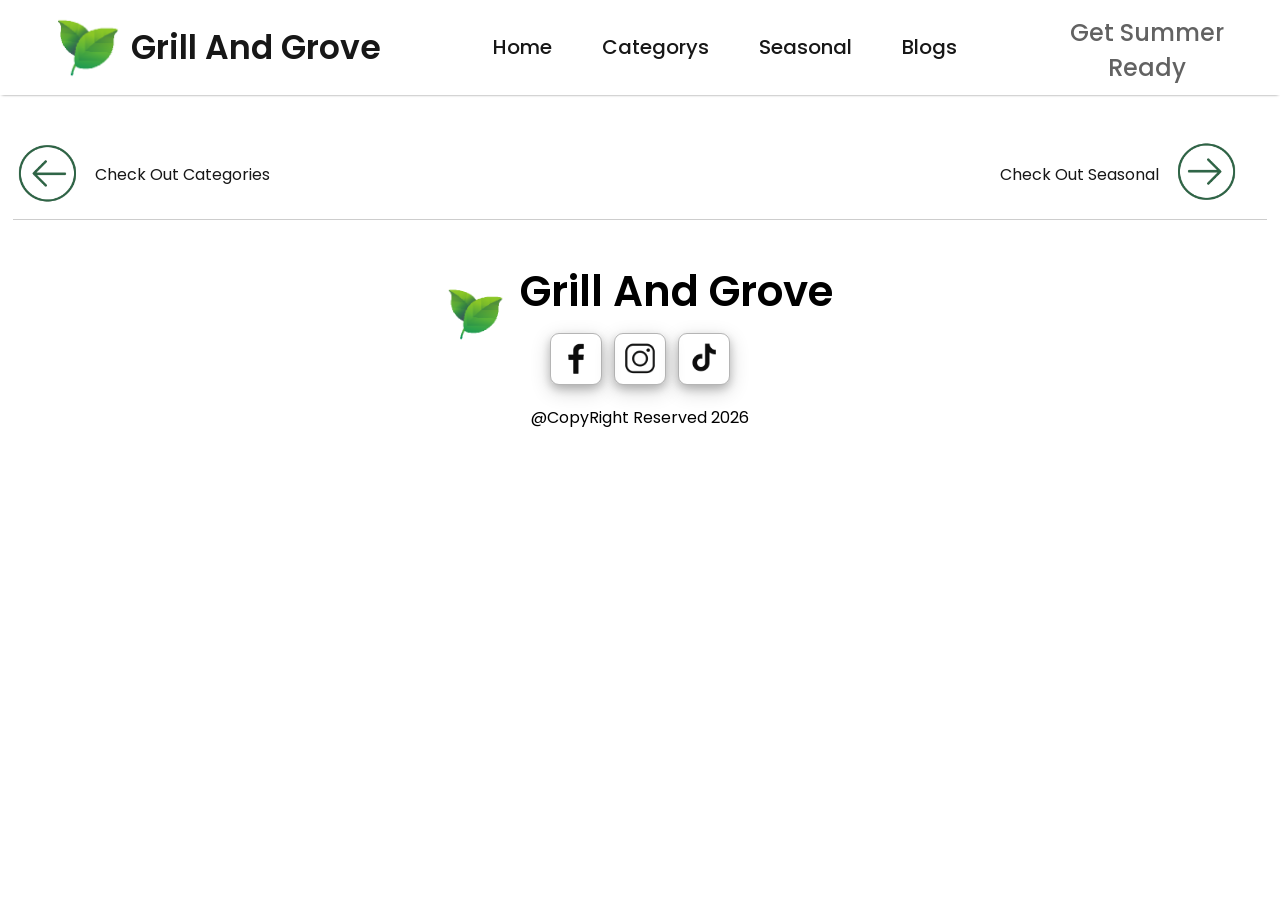
==== Pages/BlogPosts.html @ d245aec6 "Add files via upload" ====
<!doctype html>
<html lang="en">
  <head>
    <meta charset="UTF-8" />
    <meta name="viewport" content="width=device-width, initial-scale=1.0" />
    <link rel="preconnect" href="https://fonts.googleapis.com" />
    <link rel="preconnect" href="https://fonts.gstatic.com" crossorigin />
    <link
      href="https://fonts.googleapis.com/css2?family=Poppins:ital,wght@0,100;0,200;0,300;0,400;0,500;0,600;0,700;0,800;0,900;1,100;1,200;1,300;1,400;1,500;1,600;1,700;1,800;1,900&display=swap"
      rel="stylesheet"
    />

    <link rel="stylesheet" href="../style.css" />
    <title>Grill And Grove</title>
  </head>
  <body>
    <div class="nav">
      <div class="nav-logo-left">
        <img src="../Images/leaf1.png" alt="" />
        <p>Grill And Grove</p>
        <img src="../Images/leaf1.png" alt="" class="mobile-leaf" />
      </div>
      <div class="nav-links">
        <ul>
          <a href="../index.html"><li>Home</li></a>
          <a href="./Categories.html"><li>Categorys</li></a>
          <a href="./Seasonal.html"><li>Seasonal</li></a>
          <a href="./Blogs.html"><li>Blogs</li></a>
        </ul>
      </div>
      <div class="nav-logo-right">
        <p>Get Summer <br />Ready</p>
      </div>
    </div>
    <div class="mobile-nav">
      <ul>
        <a href="../index.html"><li>Home</li></a>
        <a href="./Categories.html"><li>Categorys</li></a>
        <a href="./Seasonal.html"><li>Seasonal</li></a>
        <a href="./Blogs.html"><li>Blogs</li></a>
      </ul>
    </div>

    <div class="blog-post-container"></div>

    <div class="blog-arrow-container">
      <a href="../Pages/Categories.html" class="arrow-anchor">
        <div class="left-arrow-container">
          <img src="../Images/arrow.png" alt="" />
          <p>Check Out Categories</p>
        </div></a
      >

      <a class="arrow-anchor" href="../Pages/Seasonal.html"
        ><div class="right-arrow-container">
          <p>Check Out Seasonal</p>
          <img src="../Images/arrow.png" alt="" /></div
      ></a>
    </div>

    <div class="footer-container">
      <div class="footer-logo-title-container">
        <img src="../Images/leaf1.png" alt="" />
        <h2>Grill And Grove</h2>
      </div>
      <div class="social-media-icon-container">
        <img src="../Images/facebook.png" alt="" />
        <img src="../Images/instagram.png" alt="" />
        <img src="../Images/tiktok.png" alt="" />
      </div>
      <div class="copyright">
        <p>@CopyRight Reserved 2026</p>
      </div>
    </div>

    <script src="../JS/BlogPosts.js"></script>
    <script src="../main.js"></script>
  </body>
</html>
---- style.css ----
*{
    font-family: 'poppins';
    margin: 0;
    padding: 0;
}

/*    ---------------------------------------   Navigation ------------------------------------------------    */

.nav{
    display: flex;
    justify-content: space-around;
    font-family: 'poppins';
    box-shadow: 0 1px 3px -2px black;
}

.nav-logo-left{
    display: flex;
    align-items: center;
    gap: 10px; 
}

.nav-logo-left img{
    width: 65px;
}

.nav-logo-left p{
    color: #171717;
    font-size: 33px;
    font-weight: 600;
}

.nav-links ul{
    display: flex;
    align-items: center;
    list-style: none;
    gap: 50px;
    margin-top: 20px;
    color: #626262;
    font-size: 20px;
    font-weight: 500;
}

.nav-links ul a{
    text-decoration: none;
    color: #171717;
}

.nav-links li{
    display: flex;
    flex-direction: column;
    align-items: center;
    justify-content: center;
    gap:2px;
    margin-top: 12px;
    cursor: pointer;
}

.nav-links hr{
    border: none;
    width: 80%;
    height: 3px;
    border-radius: 10px;
    background: rgb(8, 108, 8);
}

.nav-logo-right{
    text-align: center;
    margin-bottom: 10px;
    margin-top: -10px;
}

.nav-logo-right p{
    font-size: 24px;
    margin-top: 25px;
    font-weight: 500;
    color: #626262;
}

/* ------------------------------------------- Mobile Nav ------------------------------------------------- */

.mobile-nav{
 display: none;
}

.mobile-nav ul{
    display: flex; 
    justify-content: center;  
    gap: 50px ;
    list-style-type: none;
    align-items: center;
    justify-items: center;
}

.mobile-nav ul a{
    text-decoration: none;
    color: #171717;
}

.mobile-nav ul li{
    font-size: 17px;
    font-weight: 500;
}

.mobile-nav hr{
    border: none;
    width: 80%;
    height: 3px;
    border-radius: 10px;
    background: rgb(8, 108, 8);
}

.mobile-leaf{
    display: none;
}

/* -------------------------------- Navigation & Mobile Nav Responsive --------------------------------------- */

@media  screen and (max-width:1230px){
    .nav-logo-right p{
        font-size: 18px;
        
    }
}

@media  screen and (max-width:1000px){
    .nav{
        padding: 20px 0;
    }
    .nav-logo-left p{
        font-size: 26px;
    }

    .nav-logo-left img{
        width: 55px;
    }

    
    
    .nav-links {
        margin-left: -70px;
        margin-top: -20px;
    }
    
    .nav-logo-right {
        display: none;
    }
}

@media  screen and (max-width:845px){
    .nav-links{
        display: none;
    }

    .mobile-nav{
        display: block;
        margin-left: -40px;
        margin-top: 15px;
        margin-bottom: -15px;
    }

    .nav-logo-left img{
        margin-right: 20px;
    }

    .mobile-leaf{
        display: block;
        margin-left: 20px;
    }
}

@media screen and (max-width:500px){
    .mobile-nav{
        margin-left: 30px;
    }

    .nav-logo-left p{
        font-size: 21px;
    }

    .nav-logo-left img{
        width: 40px;
        margin-right: 0;
    }

    .mobile-leaf{
        margin-left: 0;
    }
    
    .mobile-nav ul{
        margin-left: -30px;
        margin-bottom: -10px;
    }
    
    .mobile-nav ul li{
        font-size: 15px;
    }
}

@media screen and (max-width:430px){
    .mobile-nav ul{
       gap: 30px;
    }   
}



@media screen and (max-width:370px){
   .mobile-nav ul{
    gap: 13px;
    }

    .mobile-nav ul li{
        font-size: 12.8px;
    }

    .nav-logo-left p{
        font-size: 17px;
    }

    .nav-logo-left img{
        width: 32px;
    }
}

/*------------------------------------------------- Hero ------------------------------------------------------- */
.hero-conatainer{
    height: ;
}
.main-hero{
    width: 80%;
    margin: 50px 10%;
    height: 690px;    
}

@media  screen and (max-width:1030px){
    .main-hero{
        height:540px
    }
}

@media  screen and (max-width:975px){
    .main-hero{
        height:500px
    }
}

@media  screen and (max-width:930px){
    .main-hero{
        height:445px
    }
}

@media  screen and (max-width:815px){
    .main-hero{
        height:420px
    }
}

@media  screen and (max-width:700px){
    .main-hero{
        height:340px
    }
}

@media  screen and (max-width:600px){
    .main-hero{
        height:290px
    }
}

@media  screen and (max-width:550px){
    .main-hero{
        height:250px
    }
}

@media  screen and (max-width:500px){
    .main-hero{
        height:290px;
        width: 100%;
        margin-left: 0;      
    }
}

@media  screen and (max-width:425px){
    .main-hero{
        height:250px;
       margin-top: 30px;
        
    }
}

@media  screen and (max-width:340px){
    .main-hero{
        height:180px
    }
}

@media  screen and (max-width:290px){
    .main-hero{
        height:175px
    }
}

/*---------------------------------------------- Top Rated Section --------------------------------------------------*/


/*----------------------------------------------- Top Rated Title ---------------------------------------------------*/


.title-container hr{
    width: 20%;
    border-radius: 10px;
    height: 6px;
    background: rgb(8, 108, 8);
    margin: auto;
    margin-top: -10px;
    margin-bottom: 50px;
}

.top-rated-title{
    text-align: center;
    font-size: 42px;
    font-weight: 500;
    font-family: 'poppins';
    margin-bottom: 20px;
}

/*---------------------------------------------- Top Rated Responsive --------------------------------------------------*/

@media screen and (max-width:450px) {
    .top-rated-title{
        font-size: 34px;
       
    }

    .title-container hr{
        margin-bottom: 38px;
    }
}

@media screen and (max-width:340px) {
    .top-rated-title{
        font-size: 28px;
    }
}

/*---------------------------------------- Product/Card Container ---------------------------------------------------*/

.top-rated-product-container{
    display: grid;
    grid-template-columns: 1fr 1fr 1fr 1fr;
    gap: 10px;
    margin-bottom: 50px;
}



.card{
    width: 250px;
    margin: 50px auto;
    height: 390px;
}

.card-img-container{
    width: 100%;
    margin: auto;
    min-height:260px ;
    align-content: center;
}

.card-img-container img{
    width: 100%;
    max-height: 230px;
    min-height: 180px;
}

.card-description{
    margin-top: 30px;  
}

.card-name p{
    font-weight: 500;
    font-size: 22px;
    width: 70%;
}

.card-price{    
    margin-bottom: 30px;
}

/*     Card Link Button                                              */

.check-it-out-btn-container{
    display: flex;
    width: 250px;
    justify-items: center;
    margin: 20px auto;
}

.check-it-out-btn{
    width: 100%;
    color: rgb(35, 88, 42);
    font-family: 'poppins';
    margin: 20px auto;
    text-align: center;
    border: 2px solid rgb(35, 88, 42) ;
    padding: 10px 15px;
    cursor: pointer;
    border-radius: 3px;
    font-weight: 600;
}

.check-it-out-btn:hover{
    border: none;
    color: white;
    background:rgb(35, 88, 42) ;
}

.card-container:hover{
    transform: scale(1.05);
    transition: 0.6s;
}

@media screen and (max-width:1128px) {
    .card{
        width: 210px;
        display: block;
        margin: 40px auto;
        height: 390px;
}

    .card-container{
        align-items: center;
    }

    .check-it-out-btn{
        width: 210px;
    }

    .check-it-out-btn-container{
        width: 210px;
    }
}

@media screen and (max-width:1120px) {
    .card{
        width: 190px;
    }

    .card-description p{
        font-size: 14px;
    }

    .card-price p{
        font-size: 14px;
    }

     .check-it-out-btn-container{
        width: 190px;
    }
}

@media screen and (max-width:1020px) {
    .top-rated-product-container{
        grid-template-columns: 1fr 1fr 1fr;
        gap: 6px;
    }

    .card-container{
        width: 100%;
    }

    .card{
        width: 210px;
    }

    .check-it-out-btn-container{
        width: 210px;
    }
    

    .card-price p{
        font-size: 12.5px;
    }
}

  @media screen and (max-width:780px) {
        .card-container{
            width: 180px;
            padding-left: 10px;
        }

        .card{
            width: 100%;
        }

        .img-container img{
            max-height: 100px;
            min-height: 150px;
        }

        .img-container{
            height: 140px;
            margin-bottom: 30px;
        }

         .check-it-out-btn-container{
        width: 180px;

    }

        
    }

     @media screen and (max-width:615px) {
        .top-rated-product-container{
           grid-template-columns: 1fr 1fr;
           justify-items: center;
        }

        .card{
            height: 380px;
        }

        .card-container{
           width: 195px;
        }

        .img-container img{
            max-height: 80px;
            min-height: 130px;
        }

        .img-container{
            height: 120px;
            margin-bottom: 30px;
        }

        .card-description p{
            font-size: 13.5px;
        }

        .card-price p{
            font-size: 11.5px;
        }

         .check-it-out-btn-container{
            width: 195px;
    }
        
    }

    @media screen and (max-width:450px) {
        .card-container{
            width: 169px;
        }

        .card{
            height: 385px;
        }

         .check-it-out-btn-container{
            width: 169px;
    }
    }

    @media screen and (max-width:395px) {
        .card-container{
            width: 145px;
        }

        .card{
            height: 300px;
        }

        .card-img-container{
            min-height: unset;
        }

        .card-img-container img{
           
            min-height: unset;
            max-height: unset;
             height: 160px;
        }
         .check-it-out-btn-container{
            width: 145px;
    }
    }

      @media screen and (max-width:340px) {
        .card-container{
            width: 125px;
            padding: 0;
        }

        .card{
            height: 310px;
        }

        .card-img-container img{
           
            min-height: unset;
            max-height: unset;
             height: 140px;
        }

        .card-description{
            font-size: 11.5px;
        }

         .check-it-out-btn-container{
            width: 125px;
    }

     .check-it-out-btn{
        font-size: 13px;
    }
    }

    .hero-two-banner{
    width: 88%;
    margin: 50px 6%;
}

.hero-two-container{
    margin-top: 50px;
}

.hero-two-container a{
    position: relative;
    bottom: 190px;
    padding: 25px 75px;
    left: 11.7vw;
    text-decoration: none;
    font-size: 22px;
    color:rgba(0, 0, 0, 0.662);
    font-weight: 600;
    border-radius: 50px;
    background: rgb(182, 234, 177);
    border: 0.5px solid rgba(0, 0, 0, 0.178);
    width: 15vw;
    
}

.mustSeeBtn:hover{
    background: white;
    border: 5px solid rgb(182, 234, 177);
    color: rgb(182, 234, 177);
}

@media screen and (max-width:1020px) {
    .mustSeeBtn{
        bottom: 108px;
    }
}

@media screen and (max-width:960px) {
    .mustSeeBtn{
        padding: 18.5px 60px;
        font-size: 20px;
    }
}

@media screen and (max-width:840px) {
    .mustSeeBtn{
        padding: 17px 57.5px;
        font-size: 18.5px;
        bottom: 95px;
    }
}

@media screen and (max-width:700px) {
    .mustSeeBtn{
        padding: 15px 53.5px;
        font-size: 16.5px;
        bottom: 84px;
    }
}

@media screen and (max-width:620px) {
    .mustSeeBtn{
        padding: 12px 46.5px;
        font-size: 14.5px;
        bottom: 86px;
    }
}

@media screen and (max-width:550px) {
    .mustSeeBtn{
        padding: 12px 36.5px;
        font-size: 12.5px;
        bottom: 86px;
    }
}

@media screen and (max-width:500px) {
    .mustSeeBtn{
        padding: 8px 25.5px;
        font-size: 11.5px;
        bottom: 86px;
        left: 6.2vw;
    }

    .hero-two-banner{
        width: 100%;
        margin: 50px 0;
        height: auto;
    }
}

@media screen and (max-width:410px) {
    .mustSeeBtn{
        bottom: 76px;
    }
}

@media screen and (max-width:390px) {
    .mustSeeBtn{
       padding: 6px 22px;
       font-size: 10px;
       
    }
}

/*     Highley Recommended                                         */

.highly-recommended-product-container{
    display: grid;
    grid-template-columns: 1fr 1fr  1fr 1fr;
    gap: 10px;
    margin-bottom: 50px;
}

.highly-recommended-title-container hr{
    width: 20%;
    border-radius: 10px;
    height: 6px;
    background: rgb(8, 108, 8);
    margin: auto;
    margin-top: -10px;
    
}
    .highly-recommended-title{
            text-align: center;
            font-size: 42px;
            font-weight: 500;
            margin-bottom: 25px;
    }

 

    @media screen and (max-width:1020px) {
    .highly-recommended-product-container{
        grid-template-columns: 1fr 1fr 1fr;
        gap: 6px;
    }

}

    @media screen and (max-width:910px) {

    }

     @media screen and (max-width:640px) {
       

        .highly-recommended-title{
            font-size: 38px;
        }
        
    }

     @media screen and (max-width:615px) {
       .highly-recommended-product-container{
         grid-template-columns: 1fr 1fr;
           justify-items: center;
       }
    }

      @media screen and (max-width:505px) {
        
    }

      @media screen and (max-width:505px) {

        .highly-recommended-title{
            font-size: 35px;
        }
        
    }

      @media screen and (max-width:375px) {
       
    }

     @media screen and (max-width:375px) {

        .highly-recommended-title{
            font-size: 35px;
        }

        .highly-recommended-title-container hr{
            height: 5px;
            margin-top: -19px;
        }
    }

     @media screen and (max-width:335px) {

        .highly-recommended-title{
            font-size: 25px;
        }

        .highly-recommended-title-container hr{
            height: 3px;
            margin-top: -13px;
        }
    }



.footer-container{
    text-align: center;
    align-items: center;
    box-shadow: 0 -0.2px 0  black;
    width: 98%;
    margin: auto;
    margin-bottom: 50px;
}

.footer-logo-title-container{
    display: flex;
    width: 100%;
    text-align: center;
    justify-content: center;
    margin-bottom: 10px;
   
}

.footer-logo-title-container img{
    width: 58px;
    height: 58px;
    margin-top: 65px;
    margin-right: 15px;
}

.footer-logo-title-container h2{
    text-align: center;
    font-size: 42px;
    margin-top: 40px;
    font-weight: 600;
    margin-bottom: 20px;
   
}

.social-media-icon-container{
    display: flex;
    gap: 12px;
    justify-content: center;
    margin-top: -20px;
    margin-bottom: 20px;
    
}

.social-media-icon-container img{
    width: 50px;
    height: 50px;
    border: 0.5px rgba(0, 0, 0, 0.29) solid;
    border-radius: 9px;
    box-shadow: 0 4px 8px 0 rgba(0, 0, 0, 0.2), 0 6px 20px 0 rgba(0, 0, 0, 0.19);
    cursor: pointer;
}

@media screen and (max-width:800px) {
    .footer-logo-title-container h2{
        font-size: 38px;
    }

    .footer-logo-title-container img{
        width: 50px;
        height: 50px;
        margin-top: 60px;
    }
}

@media screen and (max-width:400px) {
    .footer-logo-title-container h2{
        font-size: 28px;
    }

    .footer-logo-title-container img{
        width: 40px;
        height: 40px;
        margin-top: 58px;
    }

    .social-media-icon-container img{
        width: 40px;
        height: 40px;
    }
}

@media screen and (max-width:285px) {
    .footer-logo-title-container{
        margin-bottom: 25px;
    }

    .footer-logo-title-container h2{
        font-size: 22px;
    }

    .footer-logo-title-container img{
        width: 35px;
        height: 35px;
        margin-top: 56px;
    }

    .social-media-icon-container img{
        width: 35px;
        height: 35px;
    }
}



.category-container{
    display: grid;
    grid-template-columns: 1fr 1fr;
    gap: 20px;
    margin-top: 55px;
    justify-items: center;
    margin-bottom: 50px;
    margin-left: auto;
    padding: 0 2vw;
}


.category-link-container{
    display: flex;
    justify-content: space-around;
    width: 96vw;
    margin: 40px auto;
    border-top: 1px solid rgba(0, 0, 0, 0.317);
    border-bottom: 1px solid rgba(0, 0, 0, 0.317);
    align-items: center;
    
}

.category-link-container p{
    font-weight: 550;
    color: rgba(0, 0, 0, 0.742);
    line-height: 1.1;
    
}

.category-card{
    
    width: 45vw;
    display: flex;
    text-align: center;
    min-height: 150px;
    border-radius: 8px;
    border: 0.5px rgba(0, 0, 0, 0.29) solid;
    padding: 5px 10px;
    align-items: center;
    box-shadow: 0 4px 8px 0 rgba(0, 0, 0, 0.2), 0 6px 20px 0 rgba(0, 0, 0, 0.19);
}



.category-card img{
    width: 130px;
    height: auto;
    margin-right: 50px;
    border-radius: 8px;
    
    
}

.category-product-title{
    font-size: 15px;
    font-weight: 600;
    font-family: 'poppins';
    text-align: center;
    text-decoration: underline;
    margin: 0 auto;
    width: 80%;
}

.category-product-description{
    
    width: 80%;
    font-family: 'poppins';
    margin-top: 30px;
    
    margin: 5px 30px;
    font-size: 13px;
}

@media screen and (max-width:1100px) {
    .category-card{
        width: 42vw;
    }
}


@media screen and (max-width:1085px) {
       .category-product-description{
        font-size: 12.5px;
       }
}

@media screen and (max-width:910px) {
      
}

@media screen and (max-width:820px) {
    .category-container{
        padding: 0 3vw;
    }

   .category-card{
    width: 42vw;
    min-height: 125px;
   }

   .category-card img{
    width: 110px;
    margin-right:10px ;
    
   }

   .category-product-title{
    font-size: 13.3px;
   }

    .category-product-description{
        font-size: 12px;
        width: 95%;
        margin: 0;
    
        }
    }


    @media screen and (max-width:775px) {

        .category-link-container p{
            font-size: 13px;
        }
    }


    @media screen and (max-width:650px) {
       .category-card{
        min-height: 95px;
        width: 40vw;
       }

       .category-card img{
        margin-right: 5px;
        width: 95px;        
       }

       .category-product-title{
        font-size: 13px;
       }

       .category-product-description{
        width: 90%;
        font-size: 12px;
       }

       .category-container{
        padding: 0 3vw;
        margin-top: 30px;
       }
    }

    @media screen and (max-width:550px) {
        .category-container{
            grid-template-columns: 1fr;
            margin-top: 10px;
        }

        .category-card{
            width: 94%;
            margin: 0 auto;
        }

        .category-card img{
            margin-left: -4px;
        }

        .category-product-title{
            font-size: 13px;
        }

        .category-product-description{
        width: 85%;
        font-size: 12px;
        }
    }

    @media screen and (max-width:440px) {
        .category-link-container{
            margin-top: 15px;
            margin-bottom: -15px;
            justify-items: center;
        }

        .category-link-container p{
            width: 55px;
            font-size: 12px;
            text-align: center;
        }
    }





    .products{
    display: flex;
    display: grid;
    grid-template-columns: 1fr 1fr 1fr 1fr;
    justify-content: space-around;
    gap: 20px;
    margin-top: 50px;
    margin-bottom: 50px;
}

.banner{
    width: 80%;
    margin: 35px 10%;
}

@media screen and (max-width:1085px) {
        .product-container{
            grid-template-columns: 1fr 1fr 1fr;
            margin-left: 50px;
        }
    }

    @media screen and (max-width:910px) {
        .product-container{
            margin-left: 0;
        }
    }

     @media screen and (max-width:640px) {
        .product-container{ 
            margin-left: -15px;
        } 

        .banner{
            width: 100%;
            margin-left: 0;
            margin-right: 0;
            height: auto;
        }
    }

     @media screen and (max-width:610px) {
        .product-container{
            grid-template-columns: 1fr 1fr;
            margin-left: 25px;
        }

     
    }

      @media screen and (max-width:505px) {
        .product-container{
            margin-left: 8px;
        }
    }

      @media screen and (max-width:505px) {
        .product-containeriner{
            margin-left: 0px;
        }
      
        
    }

      @media screen and (max-width:375px) {
        .product-container{
            margin-left: -20px;
        }

      
    }

     @media screen and (max-width:375px) {
        .product-container{
            margin-left: -32px;
        }

        .product-container{
            margin-top: 50px;
        }
    }

     @media screen and (max-width:335px) {
         .product-container{
            margin-top: 37px;
        }

    }

    .filtered-products{
        width: 88vw;
        border-top: 1px solid rgba(0, 0, 0, 0.586);
        border-bottom: 1px solid rgba(0, 0, 0, 0.586);
        margin: 15px auto;
        justify-content: center;
        align-items: center;
        text-align: center;
        display: flex;
        flex: 1;

    }

    .filtered-products a{
        font-size: 16px;
        text-align: center;
        text-decoration: none;
        color: #171717;
        margin: 16px auto;
        font-weight: 600;
    }

    .filtered-products a:hover{
        color: black;
    }

    @media screen and (max-width:500px) {
        .filtered-products a{
            font-size: 15px;
        }
    }

     @media screen and (max-width:370px) {
        .filtered-products a{
            font-size: 10.8px;
        }
    }


     

   
      

   









    .blog-title-container{
    width: 92%;
    margin: 15px auto ;
     border: 3px solid rgba(8, 108, 8, 0.525);
     border-radius: 5px;
     padding: 5px 10px;
     cursor: pointer;
     box-shadow: 0 4px 8px 0 rgba(0, 0, 0, 0.2), 0 6px 20px 0 rgba(0, 0, 0, 0.19);
    
}

.blog-title-container h2{
    color: #323232f3;
}

.blog-title{
    height: 100%;
    width: 100%;
    margin: 0;
}

.blog-title-container:hover{
    transform: scale(1.04);
    transition: 0.6s;
}


@media screen and (max-width:445px) {
    .blog-title-container{
        width: 88%;
    }

    .blog-title-container h2{
        font-size: 19px;
    }

    .blog-title-container:hover{
    transform: scale(1);
    
}
}


.blog-post-container{
    padding: 0 12px;
    margin: 30px auto;
}

.blog-post-title{
    text-align: center;
    margin: 15px auto;
    font-size: 34px;
    font-weight: 600;
    margin-bottom: 40px;
}

.blog-card-container{
    display: flex;
    justify-content: space-around;
    justify-items: center;
    margin: 20px auto;
}

.blog-arrow-container{
    width: 100vw;
    display: flex;
    justify-content: space-between;
    
}

.left-arrow-container{
    display: flex;
    width: fit-content;
}

.left-arrow-container img{
    cursor: pointer;
    width: 75px;
    height: 75px;
    margin: 10px;
    transform: rotate(180deg);

}

.left-arrow-container p{
    width: 176px;
}

.right-arrow-container{
    display: flex;
    width: 280px;
}

.right-arrow-container img{
    cursor: pointer;
    width: 75px;
    height: 75px;
    margin: 10px;
    
}

.arrow-anchor{
    text-decoration: none;
    color: #171717;
   
   
}

.left-arrow-container p{
    margin-top: 37px;
}

.right-arrow-container p{
    margin-top: 37px;
}

@media screen and (max-width:600px) {
    .blog-arrow-container{
        display: block;
    }

    .right-arrow-container{
        margin-left: auto;
    }

    
}






/*      create banner      */

.bleaf {
    height: 68px;
    left: 340px;
    top: 205px;
    width: 68px;
    position: absolute;
}



.bbannerimg {
    height: 375px;
    right: 240px;
    top: 180px;
    width: 500px;
    position: absolute;
}

.bbannerText {
    color: #171717;
    font-size: 80px;
    font-weight: 600;
    left: 270px;
    line-height: 1.1;
    position: absolute;
    top: 210px
}
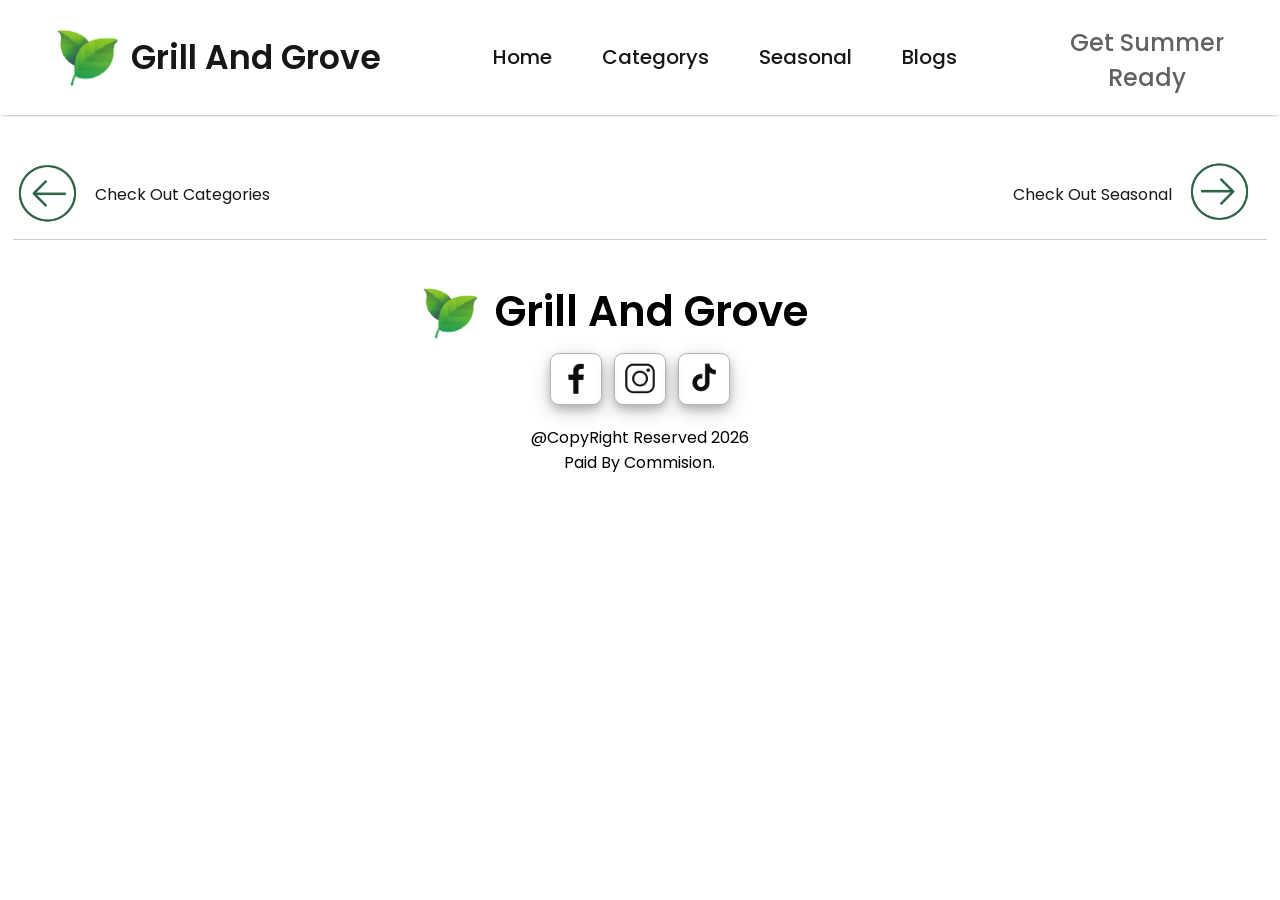
==== commit 441d162f: "Add files via upload" ====
--- a/Pages/BlogPosts.html
+++ b/Pages/BlogPosts.html
@@ -70,6 +70,7 @@
       </div>
       <div class="copyright">
         <p>@CopyRight Reserved 2026</p>
+        <p>Paid By Commision.</p>
       </div>
     </div>
 
--- a/style.css
+++ b/style.css
@@ -12,6 +12,7 @@
     justify-content: space-around;
     font-family: 'poppins';
     box-shadow: 0 1px 3px -2px black;
+    padding: 10px 0;
 }
 
 .nav-logo-left{
@@ -172,6 +173,7 @@
 @media screen and (max-width:500px){
     .mobile-nav{
         margin-left: 30px;
+        margin-bottom: 10px;
     }
 
     .nav-logo-left p{
@@ -223,10 +225,280 @@
     }
 }
 
+   .search-container{
+    padding: 10px 110px;
+    display: flex;
+    justify-content: space-around;
+    margin-top: 20px;
+    margin-bottom: -20px;
+    height: 50px;
+   }
+
+   .search-by-product{
+    width: 240px;
+    color: rgb(35, 88, 42);
+    font-family: 'poppins';
+    text-align: center;
+    padding: 10px 15px;
+    cursor: pointer;
+    border-radius: 3px;
+    font-weight: 600;
+    display: flex;
+    
+   }
+
+   .search-by-product img{
+    width: 30px;
+    position: relative;
+   
+   }
+
+   .hide{
+    display: none;
+   }
+   
+   .search-by-product-list-container{
+    width: 98%;
+    height: fit-content;
+    padding: 10px;
+    padding-top: 25px;
+    background-color: rgb(250, 250, 250);
+    position: absolute;
+    top: 120px;
+    justify-content: space-around;
+    display: flex;
+    border-radius: 6px;
+    box-shadow: 0 4px 8px 0 rgba(0, 0, 0, 0.2), 0 6px 20px 0 rgba(0, 0, 0, 0.19);
+    z-index: 2;
+   }
+
+   .exit-search-by-product{
+    width: 25px;
+    position: absolute;
+    right: 30px;
+    top: 20px;
+    height: 25px;
+    cursor: pointer;
+    
+   }
+
+   .exit-search-by-product img{
+    width: 100%;
+    height: 100%;
+   }
+
+   .search-by-product-list-container ul{
+    margin: 7px 10px 7px 7px;
+    list-style-type: none;
+    line-height: 1.5;
+    
+   }
+
+   .search-link-header{
+    text-decoration: underline;
+    margin-top: 8px;
+    
+   }
+
+   
+
+   .search-by-product-list-container div ul a{
+    text-decoration: none;
+    color: black;
+   }
+
+    .search-bar-container{
+        display: flex;
+        
+    }
+
+    .search-bar-container input{
+        width: 240px;
+        border-radius: 5px 0 0 5px;
+        font-size: 16px;
+        padding: 0 5px;
+       
+    }
+
+    .search-pic{
+        width: 50px;
+        border-radius: 0 5px 5px 0;
+        background:rgb(35, 88, 42) ;
+    }
+
+    .search-pic img{
+        width: 60px;
+        position: relative;
+        right: 5px;
+        bottom: 5px;
+        cursor: pointer;
+        transform: scaleX(-1);
+    }
+
+    @media screen and (max-width:1230px) {
+        .search-by-product-list-container{
+            top: 105px;
+        }
+    }
+
+
+    @media screen and (max-width:780px) {
+        .search-by-product{
+            font-size: 14px
+        }
+
+        .search-by-product img{
+            width: 19px;
+            top: 0;
+            height: 19px;
+        }
+
+        .search-bar-container{
+            padding: 20px 0;
+            align-items: center;
+        }
+
+    .search-bar-container input{
+             width: 150px;
+             height: 30px;
+            margin-top: 8px;
+        }
+
+    .search-pic{
+        width: 37px;
+        border-radius: 0 5px 5px 0;
+        background:rgb(35, 88, 42) ;
+        height: 33px;
+        margin-top: 8px;
+    }
+
+    .search-pic img{
+        width: 45px;
+        position: relative;
+        right: 5px;
+        bottom: 5px;
+        cursor: pointer;
+        transform: scaleX(-1);
+    }
+    }
+
+    @media screen and (max-width:740px) {
+        .exit-search-by-product{
+            top: 10px;
+        }
+    }
+
+    @media screen and (max-width:645px) {
+       .search-container{
+        padding: 5px 15px
+       } 
+
+       .search-by-product-list-container{
+        font-size: 14px;
+       }
+
+       .search-by-product-list-container ul{
+        margin-top: 20px;
+       }
+
+      
+    }
+
+    @media screen and (max-width:600px) {
+        .search-bar-container{
+            padding: 5px 15px;
+        }
+    }
+
+    @media screen and (max-width:500px) {
+        .search-by-product-list-container{
+            top: 81px;
+        }
+    }
+
+    @media screen and (max-width:440px) {
+       .search-container{
+        display: block;
+        
+       } 
+
+       .hide{
+        width: auto;
+       }
+
+       .search-by-product-list-container{
+        width: auto;
+       }
+
+       .search-pic{
+        position: relative;
+        bottom: 40px;
+       }
+
+       .exit-search-by-product{
+        top: 10px;
+        
+       }
+
+       .search-container{
+        justify-content: center;
+       }
+
+       .search-container input{
+        position: relative;
+        bottom: 40px;
+        width: 60vw;
+       margin-left: 6vw;
+       font-size: 12px;
+        
+       }
+
+       .search-by-product{
+        position: relative;
+        top: 48px;
+        width: 50vw;
+            font-size: 13px;
+            left: 20vw;
+            
+       
+       }
+
+       .search-by-product-list-container{
+        margin-left: -18px;
+        width: 97vw;
+        padding: 0;
+        display: grid;
+        grid-template-columns: 1fr 1fr;
+        padding: 30px 10px;
+       }
+
+       .list-three{
+        margin-left: -150px;
+       }
+    }
+
+    @media screen and (max-width:350px) {
+        .search-by-product{
+            left: 17.5vw;
+        }
+    }
+
+
+    @media screen and (max-width:310px) {
+        .search-by-product-list-container{
+            grid-template-columns: 1fr;
+            margin: 0;
+            width: 80vw;
+        }
+
+        .search-container{
+            width: 80vw;
+            
+        }
+    } 
+
 /*------------------------------------------------- Hero ------------------------------------------------------- */
-.hero-conatainer{
-    height: ;
-}
+
 .main-hero{
     width: 80%;
     margin: 50px 10%;
@@ -279,14 +551,19 @@
     .main-hero{
         height:290px;
         width: 100%;
-        margin-left: 0;      
+        margin: 0;      
+    }
+
+    .hero-container{
+        margin-top: 30px;
+        margin-bottom: 17px;
     }
 }
 
 @media  screen and (max-width:425px){
     .main-hero{
         height:250px;
-       margin-top: 30px;
+       
         
     }
 }
@@ -316,7 +593,7 @@
     background: rgb(8, 108, 8);
     margin: auto;
     margin-top: -10px;
-    margin-bottom: 50px;
+    margin-bottom: auto;
 }
 
 .top-rated-title{
@@ -335,9 +612,7 @@
        
     }
 
-    .title-container hr{
-        margin-bottom: 38px;
-    }
+   
 }
 
 @media screen and (max-width:340px) {
@@ -465,7 +740,7 @@
 @media screen and (max-width:1020px) {
     .top-rated-product-container{
         grid-template-columns: 1fr 1fr 1fr;
-        gap: 6px;
+        
     }
 
     .card-container{
@@ -554,7 +829,8 @@
 
     @media screen and (max-width:450px) {
         .card-container{
-            width: 169px;
+            width: 44vw;
+            gap: 0;
         }
 
         .card{
@@ -562,13 +838,15 @@
         }
 
          .check-it-out-btn-container{
-            width: 169px;
+            width: 44vw;
     }
     }
 
     @media screen and (max-width:395px) {
         .card-container{
-            width: 145px;
+            width: 44vw;
+            gap: 2px;
+            margin-left: -10px;
         }
 
         .card{
@@ -586,13 +864,13 @@
              height: 160px;
         }
          .check-it-out-btn-container{
-            width: 145px;
+            width: 44vw;
     }
     }
 
       @media screen and (max-width:340px) {
         .card-container{
-            width: 125px;
+            margin-left: 0;
             padding: 0;
         }
 
@@ -611,9 +889,7 @@
             font-size: 11.5px;
         }
 
-         .check-it-out-btn-container{
-            width: 125px;
-    }
+        
 
      .check-it-out-btn{
         font-size: 13px;
@@ -631,7 +907,7 @@
 
 .hero-two-container a{
     position: relative;
-    bottom: 190px;
+    bottom: 180px;
     padding: 25px 75px;
     left: 11.7vw;
     text-decoration: none;
@@ -645,62 +921,68 @@
     
 }
 
-.mustSeeBtn:hover{
+.hero-two-container a:hover{
     background: white;
     border: 5px solid rgb(182, 234, 177);
     color: rgb(182, 234, 177);
 }
 
+@media screen and (max-width:1200px) {
+    .hero-two-container a{
+        bottom: 155px;
+    }
+}
 @media screen and (max-width:1020px) {
-    .mustSeeBtn{
-        bottom: 108px;
+    .hero-two-container a{
+        bottom: 135px;
     }
 }
 
 @media screen and (max-width:960px) {
-    .mustSeeBtn{
+    .hero-two-container a{
         padding: 18.5px 60px;
         font-size: 20px;
     }
 }
 
 @media screen and (max-width:840px) {
-    .mustSeeBtn{
+    .hero-two-container a{
         padding: 17px 57.5px;
         font-size: 18.5px;
-        bottom: 95px;
+        bottom: 120px;
     }
 }
 
 @media screen and (max-width:700px) {
-    .mustSeeBtn{
+    .hero-two-container a{
         padding: 15px 53.5px;
         font-size: 16.5px;
-        bottom: 84px;
+        bottom: 115px;
     }
 }
 
 @media screen and (max-width:620px) {
-    .mustSeeBtn{
+    .hero-two-container a{
         padding: 12px 46.5px;
         font-size: 14.5px;
-        bottom: 86px;
-    }
+        bottom: 110px;
+    }
+
 }
 
 @media screen and (max-width:550px) {
-    .mustSeeBtn{
+    .hero-two-container a{
         padding: 12px 36.5px;
         font-size: 12.5px;
-        bottom: 86px;
+        bottom: 105px;
     }
 }
 
 @media screen and (max-width:500px) {
-    .mustSeeBtn{
+    .hero-two-container a{
         padding: 8px 25.5px;
         font-size: 11.5px;
-        bottom: 86px;
+        bottom: 115px;
         left: 6.2vw;
     }
 
@@ -711,17 +993,22 @@
     }
 }
 
+@media screen and (max-width:456px) {
+    .hero-two-container a{
+        bottom: 100px;
+    }
+}
 @media screen and (max-width:410px) {
-    .mustSeeBtn{
-        bottom: 76px;
+    .hero-two-container a{
+        bottom: 90px;
     }
 }
 
 @media screen and (max-width:390px) {
-    .mustSeeBtn{
+    .hero-two-container a{
        padding: 6px 22px;
        font-size: 10px;
-       
+       bottom: 85px;
     }
 }
 
@@ -799,7 +1086,7 @@
      @media screen and (max-width:375px) {
 
         .highly-recommended-title{
-            font-size: 35px;
+            font-size: 25px;
         }
 
         .highly-recommended-title-container hr{
@@ -811,7 +1098,7 @@
      @media screen and (max-width:335px) {
 
         .highly-recommended-title{
-            font-size: 25px;
+            font-size: 20px;
         }
 
         .highly-recommended-title-container hr{
@@ -837,13 +1124,13 @@
     text-align: center;
     justify-content: center;
     margin-bottom: 10px;
-   
+   margin-left: -25px;
 }
 
 .footer-logo-title-container img{
     width: 58px;
     height: 58px;
-    margin-top: 65px;
+    margin-top: 44px;
     margin-right: 15px;
 }
 
@@ -882,11 +1169,11 @@
     .footer-logo-title-container img{
         width: 50px;
         height: 50px;
-        margin-top: 60px;
-    }
-}
-
-@media screen and (max-width:400px) {
+        
+    }
+}
+
+@media screen and (max-width:450px) {
     .footer-logo-title-container h2{
         font-size: 28px;
     }
@@ -894,7 +1181,7 @@
     .footer-logo-title-container img{
         width: 40px;
         height: 40px;
-        margin-top: 58px;
+        
     }
 
     .social-media-icon-container img{
@@ -903,26 +1190,26 @@
     }
 }
 
-@media screen and (max-width:285px) {
-    .footer-logo-title-container{
-        margin-bottom: 25px;
-    }
-
+@media screen and (max-width:360px) {
     .footer-logo-title-container h2{
         font-size: 22px;
+        margin-right: -45px;
     }
 
     .footer-logo-title-container img{
-        width: 35px;
-        height: 35px;
-        margin-top: 56px;
+        width: 30px;
+        height: 30px;
+        margin-right: 0;
+        
     }
 
     .social-media-icon-container img{
-        width: 35px;
-        height: 35px;
-    }
-}
+        width: 30px;
+        height: 30px;
+    }
+}
+
+
 
 
 
@@ -1052,11 +1339,23 @@
             font-size: 13px;
         }
     }
+    @media screen and (max-width:750px) {
+
+        .category-product-description {
+            display: none;
+        }
+
+        .category-card-text{
+            width: 100%;
+            align-items: center;
+            justify-content: center;
+        }
+    }
 
 
     @media screen and (max-width:650px) {
        .category-card{
-        min-height: 95px;
+        min-height: 100px;
         width: 40vw;
        }
 
@@ -1083,7 +1382,7 @@
     @media screen and (max-width:550px) {
         .category-container{
             grid-template-columns: 1fr;
-            margin-top: 10px;
+            margin-top: 30px;
         }
 
         .category-card{
@@ -1102,6 +1401,7 @@
         .category-product-description{
         width: 85%;
         font-size: 12px;
+        display: block;
         }
     }
 
@@ -1116,6 +1416,10 @@
             width: 55px;
             font-size: 12px;
             text-align: center;
+        }
+
+        .category-container{
+            margin-top: 60px;
         }
     }
 
@@ -1187,21 +1491,21 @@
         
     }
 
-      @media screen and (max-width:375px) {
-        .product-container{
-            margin-left: -20px;
-        }
-
+      @media screen and (max-width:440px) {
+        .banner{
+            margin-top: 55px;
+        }
       
     }
 
      @media screen and (max-width:375px) {
-        .product-container{
-            margin-left: -32px;
+        .products{
+            margin: 0;
         }
 
         .product-container{
             margin-top: 50px;
+            margin-left: -20px;
         }
     }
 
@@ -1212,20 +1516,38 @@
 
     }
 
+    .filter-btn{
+        border: 1.5px solid #171717;
+        border-radius: 6px;
+        padding: 5px 8px;
+        width: 75px;
+        display: flex;
+        margin-left: 6vw;
+       margin-top: aut20px;
+       box-shadow: 0 4px 8px 0 rgba(0, 0, 0, 0.2), 0 6px 20px 0 rgba(0, 0, 0, 0.19);
+    }
+
+
+
+    .filter-btn img{
+        width: 25px;
+        height: 25px;
+        margin-left: 10px;
+       
+    }
+
     .filtered-products{
         width: 88vw;
-        border-top: 1px solid rgba(0, 0, 0, 0.586);
-        border-bottom: 1px solid rgba(0, 0, 0, 0.586);
+   
         margin: 15px auto;
-        justify-content: center;
-        align-items: center;
-        text-align: center;
-        display: flex;
-        flex: 1;
-
-    }
-
-    .filtered-products a{
+    }
+
+    .filtered-products li{
+        margin-top: 10px;
+        display: none;
+    }
+
+    .filtered-products li a{
         font-size: 16px;
         text-align: center;
         text-decoration: none;
@@ -1263,7 +1585,10 @@
 
 
 
-
+.blog-title-page{
+    margin-top: 30px;
+    margin-bottom: 20px;
+}
 
 
     .blog-title-container{
@@ -1292,14 +1617,20 @@
     transition: 0.6s;
 }
 
+@media screen and (max-width:850px) {
+    .blog-title{
+        font-size: 18px;
+    }
+}
+
 
 @media screen and (max-width:445px) {
     .blog-title-container{
         width: 88%;
     }
 
-    .blog-title-container h2{
-        font-size: 19px;
+    .blog-title{
+        font-size: 16px;
     }
 
     .blog-title-container:hover{
@@ -1322,6 +1653,10 @@
     margin-bottom: 40px;
 }
 
+.blog-paragraph{
+    margin-bottom: 27px;
+}
+
 .blog-card-container{
     display: flex;
     justify-content: space-around;
@@ -1329,8 +1664,12 @@
     margin: 20px auto;
 }
 
+.blog-card-container div{
+    width: 280px;
+}
+
 .blog-arrow-container{
-    width: 100vw;
+    width: 99%;
     display: flex;
     justify-content: space-between;
     
@@ -1356,7 +1695,7 @@
 
 .right-arrow-container{
     display: flex;
-    width: 280px;
+    width: fit-content;
 }
 
 .right-arrow-container img{
@@ -1382,6 +1721,20 @@
     margin-top: 37px;
 }
 
+@media screen and (max-width:780px) {
+    .blog-card-container{
+        display: grid;
+        grid-template-columns: 1fr 1fr;
+        gap: 10px;
+    }
+
+    .blog-card-container div{
+        width: 240px;
+    }
+   
+
+    }
+
 @media screen and (max-width:600px) {
     .blog-arrow-container{
         display: block;
@@ -1391,7 +1744,42 @@
         margin-left: auto;
     }
 
-    
+    .blog-post-title{
+        font-size: 28px;
+        padding: 0 15px;
+        
+    }
+
+    
+}
+
+@media screen and (max-width:530px) {
+    .blog-card-container div{
+        width: 200px;
+    }
+}
+@media screen and (max-width:440px) {
+    .blog-card-container div{
+        width: 42vw;
+    }
+}
+
+@media screen and (max-width:400px) {
+    .blog-post-title{
+        font-size: 25px;
+        
+    }
+
+    .blog-paragraph{
+        font-size: 14px;
+    }
+
+    .blog-card-container{
+       display: grid;
+       grid-template-columns: 1fr 1fr;
+       gap: 7px;
+        margin-left: -5px;
+    }
 }
 
 
